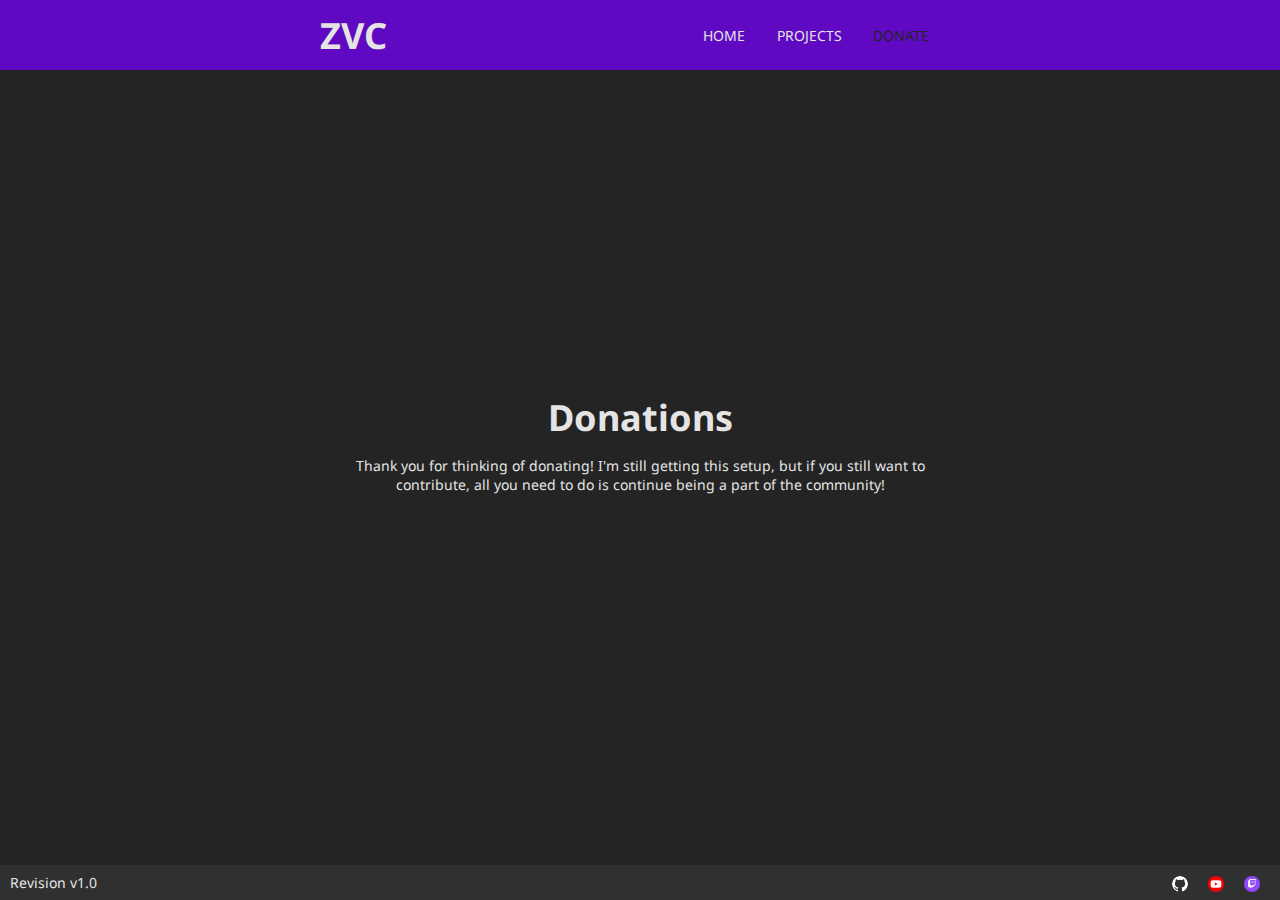
==== donate.html @ 11b2273c "Add files via upload" ====
<!DOCTYPE html>
<html lang="en">
    <head>
        <meta charset="UTF-8">
        <meta http-equiv="X-UA-Compatible" content="IE=edge">
        <meta name="viewport" content="width=device-width, initial-scale=1.0">
        <title>ZVCreations - Donate</title>
        <link href="CSS/donate.css" type="text/css" rel="stylesheet">
    </head>
    <body>
        <div class="navbar">
            <div class="nav-content-container">
                <a href="index" class="nav-logo">ZVC</a>

                <div class="nav-button-container">
                    <a href="index" class="nav-button">HOME</a>
                    <a href="projects" class="nav-button">PROJECTS</a>
                    <a href="donate" class="nav-button" id="active">DONATE</a>
                </div>

                <div class="burger-button">
                    <div class="line1"></div>
                    <div class="line2"></div>
                    <div class="line3"></div>
                </div>
            </div>
        </div>

        <div class="content-container">
            <div class="content-wrap">
                <h class="donate-header">Donations</h>

                <p class="donate-text">
                    Thank you for thinking of donating! I'm still getting this setup, but if you still want to contribute, 
                    all you need to do is continue being a part of the community!
                </p>
            </div>

            <div class="footer">
                <div class="footer-content-container">
                    <p class="footer-version">Revision v1.0</p>

                    <div class="social-links-container">
                        <a href="https://github.com/ZacharyVarney" class="social-link" target="_blank"><img src="images/GitHub-Mark-Light-64px.png" class="social-link"></a>
                        <a href="https://www.youtube.com/channel/UCfzdlLlxNF24_bbLh-VgIHA" class="social-link" target="_blank"><img src="images/youtube_social_square_red.png" class="social-link"></a>
                        <a href="https://www.twitch.tv/zacharyvarney" class="social-link" target="_blank"><img src="images/twitch_icon.png" class="social-link"></a>
                    </div>
                </div>
            </div>
        </div>

        <script src="JS/burger-button.js"></script>
    </body>
</html>
---- CSS/donate.css ----
@import url('https://fonts.googleapis.com/css2?family=Noto+Sans:wght@400;700&display=swap');

body
{
    background-color: #242424;
    margin: 0;
    padding: 0;
    font-family: 'Noto Sans', sans-serif;
}

.navbar
{
    width: 100%;
    height: 70px;
    top: 0;
    z-index: 1;
    position: fixed;
    background-color: #6009C2;
}

.nav-content-container
{
    width: 50%;
    height: 100%;
    display: flex;
    justify-content: space-between;
    align-items: center;
    margin: auto;
}

.nav-logo
{
    text-decoration: none;
    font-size: 36px;
    font-weight: 700;
    color: #E4E4E4;
}

.nav-button-container
{
    width: 45%;
    display: flex;
    justify-content: space-evenly;
}

.nav-button
{
    text-decoration: none;
    font-size: 14px;
    color: #E4E4E4;
}

.nav-button:hover
{
    color: #242424;
}

.nav-button#active
{
    color: #242424;
}

.burger-button
{
    display: none;
    cursor: pointer;
}

.burger-button div 
{
    width: 25px;
    height: 3px;
    margin: 5px;
    transition: all 0.3s ease;
    background-color: #E4E4E4;
}

.content-container {
    width: 100%;
    min-height: 100vh;
    position: relative;
}

.content-wrap {
    width: 600px;
    position: absolute;
    top: 50%;
    left: 50%;
    transform: translate(-50%, -50%);
    text-align: center;
    animation: content-fade 0.5s ease;
}

.donate-header
{
    font-size: 36px;
    font-weight: 700;
    color: #E4E4E4;
}

.donate-text
{
    font-size: 14px;
    color: #E4E4E4;
}

.footer
{
    width: 100%;
    height: 35px;
    bottom: 0;
    position: absolute;
    background-color: #303030;
}

.footer-content-container
{
    width: 100%;
    height: 100%;
    display: flex;
    justify-content: space-between;
    align-items: center;
}

.footer-version
{
    font-size: 14px;
    color: #E4E4E4;
    padding-left: 10px;
}

.social-links-container {
    display: flex;
    justify-content: space-evenly;
    width: 10%;
}

.social-link {
    border-radius: 50%;
    height: 16px;
}

@media only screen and (max-width: 990px)
{
    .nav-button-container 
    {
        position: fixed;
        right: 0;
        height: 50vh;
        top: 71px;
        width: 100%;
        flex-direction: column;
        transform: translateX(100%);
        z-index: 1;
        background-color: #6009C2;
    }

    .nav-button 
    {
        opacity: 0.0;
        text-align: center;
    }

    .burger-button
    {
        display: block;
    }

    .social-links-container
    {
        width: 30%;
    }

    .content-wrap
    {
        width: 50%;
    }
}

.nav-active 
{
    transform: translateX(0%) !important;
    transition: transform 0.5s ease-in;
}

.toggle .line1 
{
    transform: rotate(-45deg) translate(-5px, 6px);
}

.toggle .line2 
{
    opacity: 0.0;
}

.toggle .line3 
{
    transform: rotate(45deg) translate(-5px, -6px);
}

@keyframes nav-link-fade {
    from 
    {
        opacity: 0.0;
        transform: translateX(50px);
    }

    to 
    {
        opacity: 1.0;
        transform: translateX(0px);
    }
}

@keyframes content-fade 
{
    from
    {
        opacity: 0.0;
    }
    to
    {
        opacity: 1.0;
    }
}
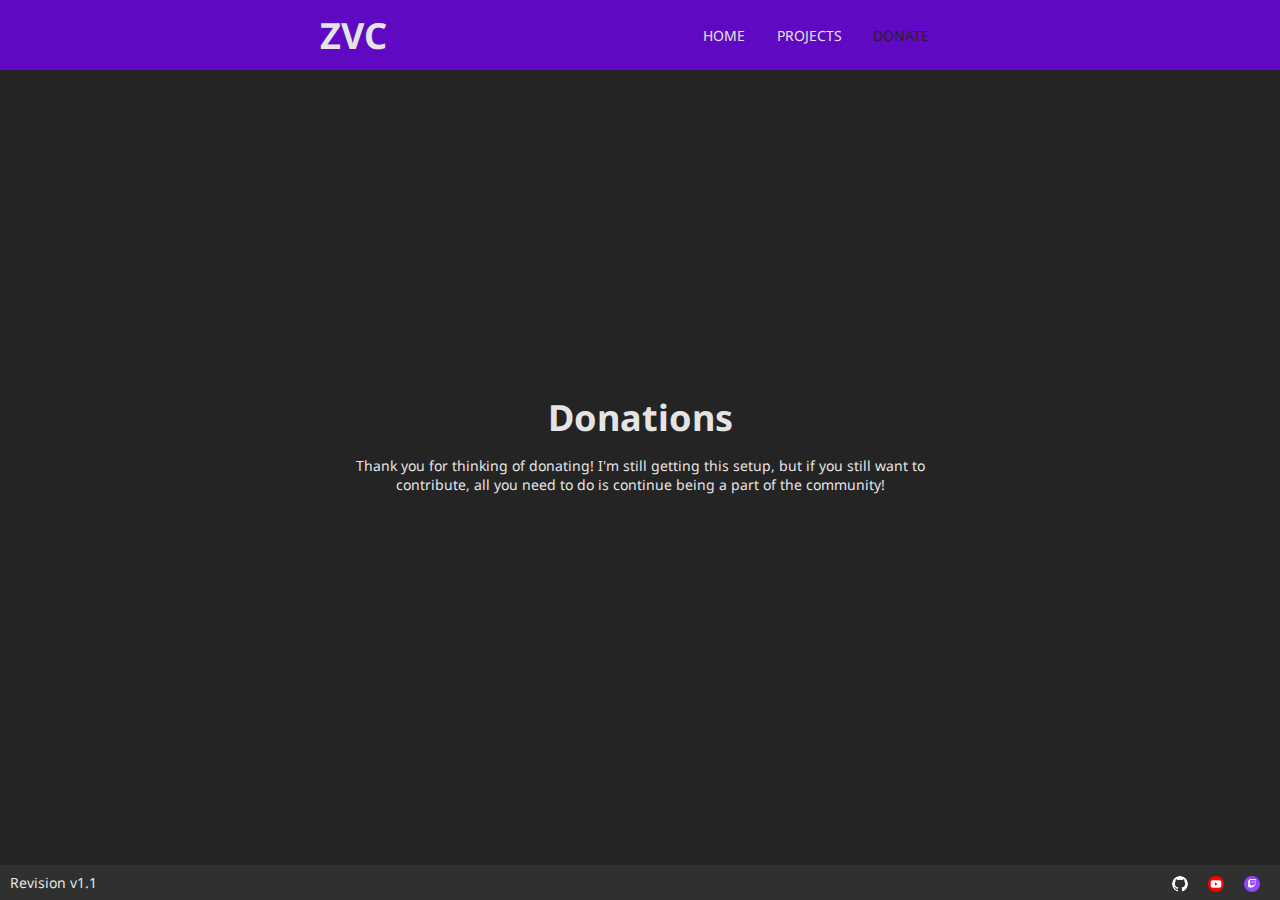
==== commit e26a9136: "Add files via upload" ====
--- a/donate.html
+++ b/donate.html
@@ -6,14 +6,15 @@
         <meta name="viewport" content="width=device-width, initial-scale=1.0">
         <title>ZVCreations - Donate</title>
         <link href="CSS/donate.css" type="text/css" rel="stylesheet">
+        <link rel="icon" href="images/logo.jpg" type="image/icon type">
     </head>
     <body>
         <div class="navbar">
             <div class="nav-content-container">
-                <a href="index" class="nav-logo">ZVC</a>
+                <a href="/" class="nav-logo">ZVC</a>
 
                 <div class="nav-button-container">
-                    <a href="index" class="nav-button">HOME</a>
+                    <a href="/" class="nav-button">HOME</a>
                     <a href="projects" class="nav-button">PROJECTS</a>
                     <a href="donate" class="nav-button" id="active">DONATE</a>
                 </div>
@@ -38,12 +39,12 @@
 
             <div class="footer">
                 <div class="footer-content-container">
-                    <p class="footer-version">Revision v1.0</p>
+                    <p class="footer-version">Revision v1.1</p>
 
                     <div class="social-links-container">
                         <a href="https://github.com/ZacharyVarney" class="social-link" target="_blank"><img src="images/GitHub-Mark-Light-64px.png" class="social-link"></a>
                         <a href="https://www.youtube.com/channel/UCfzdlLlxNF24_bbLh-VgIHA" class="social-link" target="_blank"><img src="images/youtube_social_square_red.png" class="social-link"></a>
-                        <a href="https://www.twitch.tv/zacharyvarney" class="social-link" target="_blank"><img src="images/twitch_icon.png" class="social-link"></a>
+                        <a href="https://www.twitch.tv/zvcreations" class="social-link" target="_blank"><img src="images/twitch_icon.png" class="social-link"></a>
                     </div>
                 </div>
             </div>
